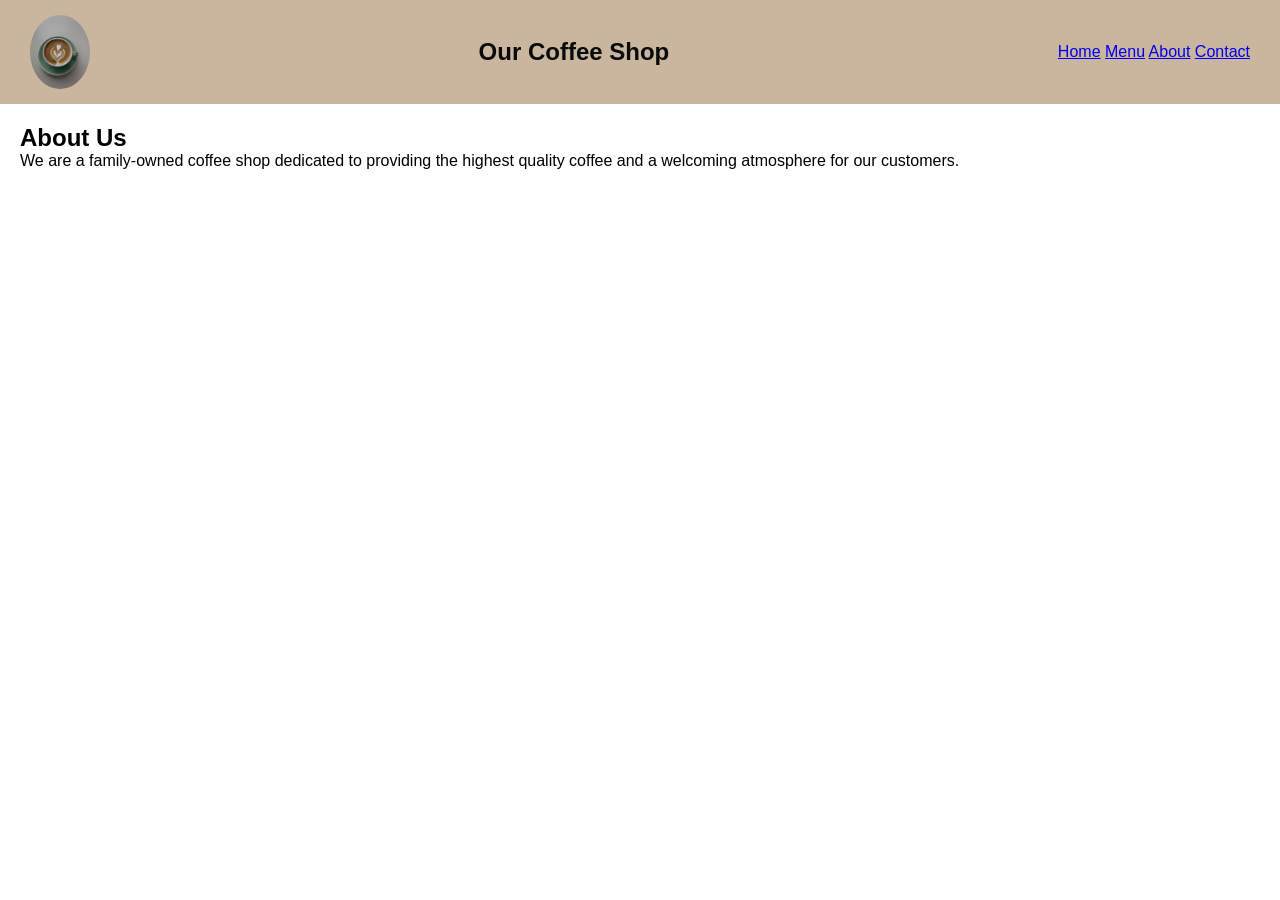
==== src/html/about.html @ f5fb77f6 "Added Photo and deleted home.html" ====
<!DOCTYPE html>
<html lang="en">
<head>
 <meta charset="UTF-8">
 <meta name="viewport" content="width=device-width, initial-scale=1.0">
 <title>Our Coffee Shop</title>
 <link rel="stylesheet" href="/src/css/sheets.css">
</head>
<body>
 <header class="navbar">
  <a href="/src/html/home.html" class="logo-link">
   <img src="/src/assets/coffee-icon.jpg" alt="A picture of a delicious cup of coffee " class="coffee-icon">
  </a>
  <h2 class="shop-name">Our Coffee Shop</h2>

 <nav>
   <a href="/src/html/index.html">Home</a>
   <a href="/src/html/menu.html">Menu</a>
   <a href="/src/html/about.html">About</a>
   <a href="/src/html/contact.html">Contact</a>
 </nav>
</header>

<main>
 <h2>About Us</h2>
 <p>We are a family-owned coffee shop dedicated to providing the highest quality coffee and a welcoming atmosphere for our customers.</p>
</main>
</body>
</html>
---- src/css/sheets.css ----
/* Μηδενισμός περιθωρίων για καθαρή εμφάνιση */
* {
  box-sizing: border-box;
  margin: 0;
  padding: 0;
}

body {
  font-family: Arial, sans-serif;
}

.shop-name {
  font-size: 24px;
  font-weight: bold;
  color: hsl(0, 0%, 4%); 
}

/* Header / Navbar Container */
.navbar {
  display: flex;                /* Ενεργοποίηση Flexbox */
  justify-content: space-between; /* Σπρώχνει το λογότυπο αριστερά και το μενού δεξιά */
  align-items: center;        /* Ευθυγράμμιση στον κατακόρυφο άξονα */
  padding: 15px 30px;         /* Εσωτερικό περιθώριο */
  background-color: lab(49.05% 13.31 32.24 / 0.499);  /* Καφέ φόντο (άλλαξέ το όπως θέλεις) */
}

/* Μέγεθος Εικόνας / Λογότυπου */
.coffee-icon {
  width: 60px;                /* Συνήθως για navbar προτιμάται μικρότερο μέγεθος (π.χ. 50-80px) */
  height: auto;
  border-radius: 50%;         /* Προαιρετικό: κάνει την εικόνα στρογγυλή */
  display: block;
}

.coffee-shop-interior {
  width: 100%;                /* Πλήρες πλάτος */
  max-width: 800px;           /* Μέγιστο πλάτος για καλύτερη εμφάνιση */
  height: auto;               /* Διατηρεί τις αναλογίες */
  margin-top: 20px;           /* Απόσταση από το πάνω μέρος */
  border-radius: 10px;        /* Στρογγυλεμένες γωνίες */
}

/* Λίστα Μενού (ul) */
.nav-links {
  list-style: none;           /* Αφαίρεση των κουκκίδων (bullets) */
  display: flex;                /* Οριζόντια διάταξη των <li> */
  gap: 325px;                  /* Απόσταση μεταξύ των συνδέσμων */
}

/* Σύνδεσμοι (a) */
.nav-links a {
  color: hsla(0, 0%, 100%, 0.11);             /* Λευκό χρώμα κειμένου */
  text-decoration: none;      /* Αφαίρεση υπογράμμισης */
  font-size: 18px;
  font-weight: bold;
  transition: color 0.3s ease;
}

/* Εφέ όταν περνάει το ποντίκι πάνω από τους συνδέσμους */
.nav-links a:hover {
  color: #d4a373;             /* Χρώμα αλλαγής στο hover (καφέ/μπεζ) */
}

/* Περιεχόμενο σελίδας */
main {
  padding: 20px;
}
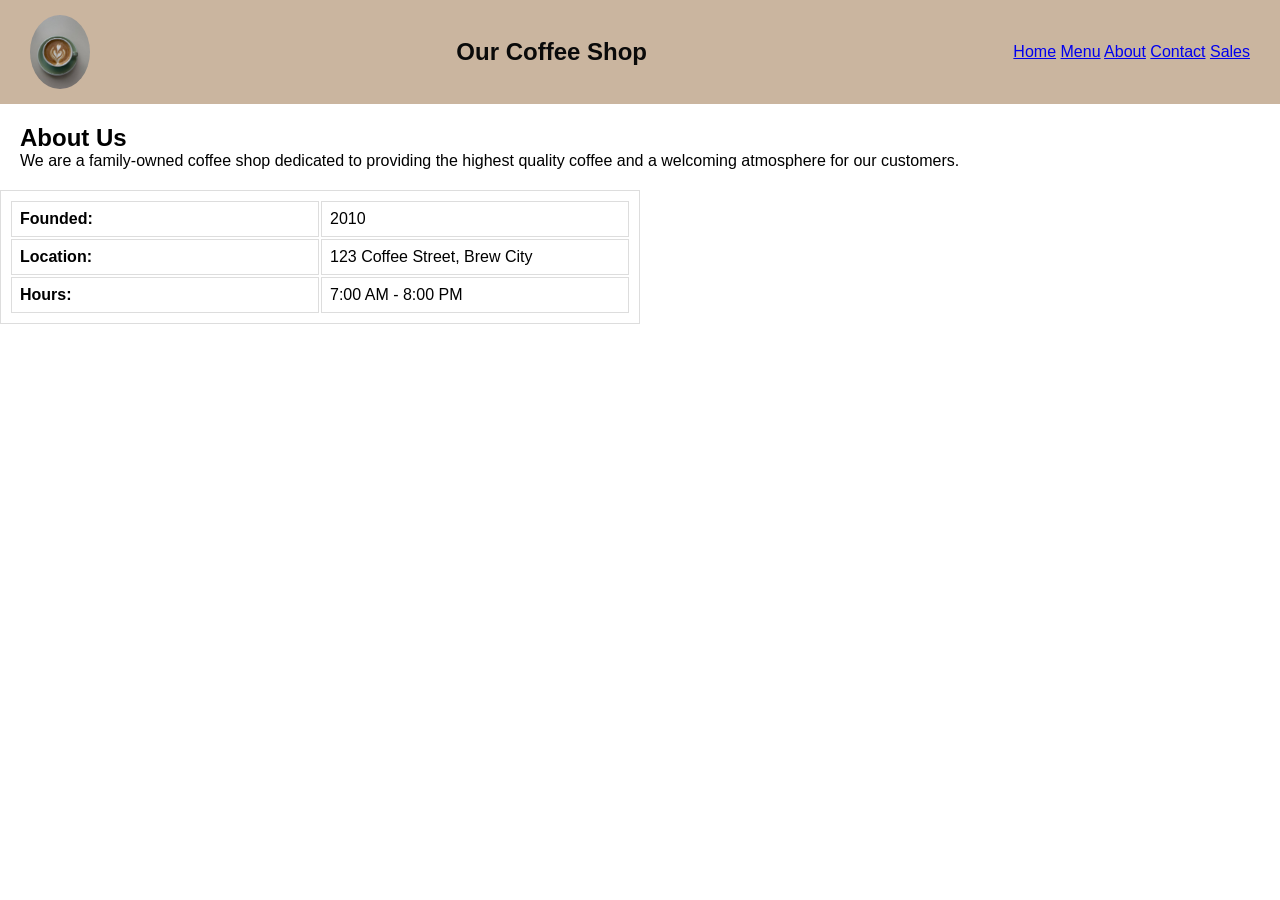
==== commit 1a50522b: "Added new html file with sales" ====
--- a/src/html/about.html
+++ b/src/html/about.html
@@ -18,6 +18,7 @@
    <a href="/src/html/menu.html">Menu</a>
    <a href="/src/html/about.html">About</a>
    <a href="/src/html/contact.html">Contact</a>
+   <a href="/src/html/sales.html">Sales</a>
  </nav>
 </header>
 
@@ -25,5 +26,21 @@
  <h2>About Us</h2>
  <p>We are a family-owned coffee shop dedicated to providing the highest quality coffee and a welcoming atmosphere for our customers.</p>
 </main>
+
+<table class="about-table">
+ <tr>
+   <td><strong>Founded:</strong></td>
+   <td>2010</td>
+ </tr>
+ <tr>
+   <td><strong>Location:</strong></td>
+   <td>123 Coffee Street, Brew City</td>
+ </tr>
+ <tr>
+   <td><strong>Hours:</strong></td>
+   <td>7:00 AM - 8:00 PM</td>
+ </tr>
+</table>
+
 </body>
 </html>
--- a/src/css/sheets.css
+++ b/src/css/sheets.css
@@ -34,7 +34,7 @@
 
 .coffee-shop-interior {
   width: 100%;                /* Πλήρες πλάτος */
-  max-width: 800px;           /* Μέγιστο πλάτος για καλύτερη εμφάνιση */
+  max-width: 600px;           /* Μέγιστο πλάτος για καλύτερη εμφάνιση */
   height: auto;               /* Διατηρεί τις αναλογίες */
   margin-top: 20px;           /* Απόσταση από το πάνω μέρος */
   border-radius: 10px;        /* Στρογγυλεμένες γωνίες */
@@ -64,4 +64,11 @@
 /* Περιεχόμενο σελίδας */
 main {
   padding: 20px;
-}+}
+
+.about-table, tr, td {
+  border: 1px solid #ddd;
+  padding: 8px;
+  width: 50%;
+}
+  
